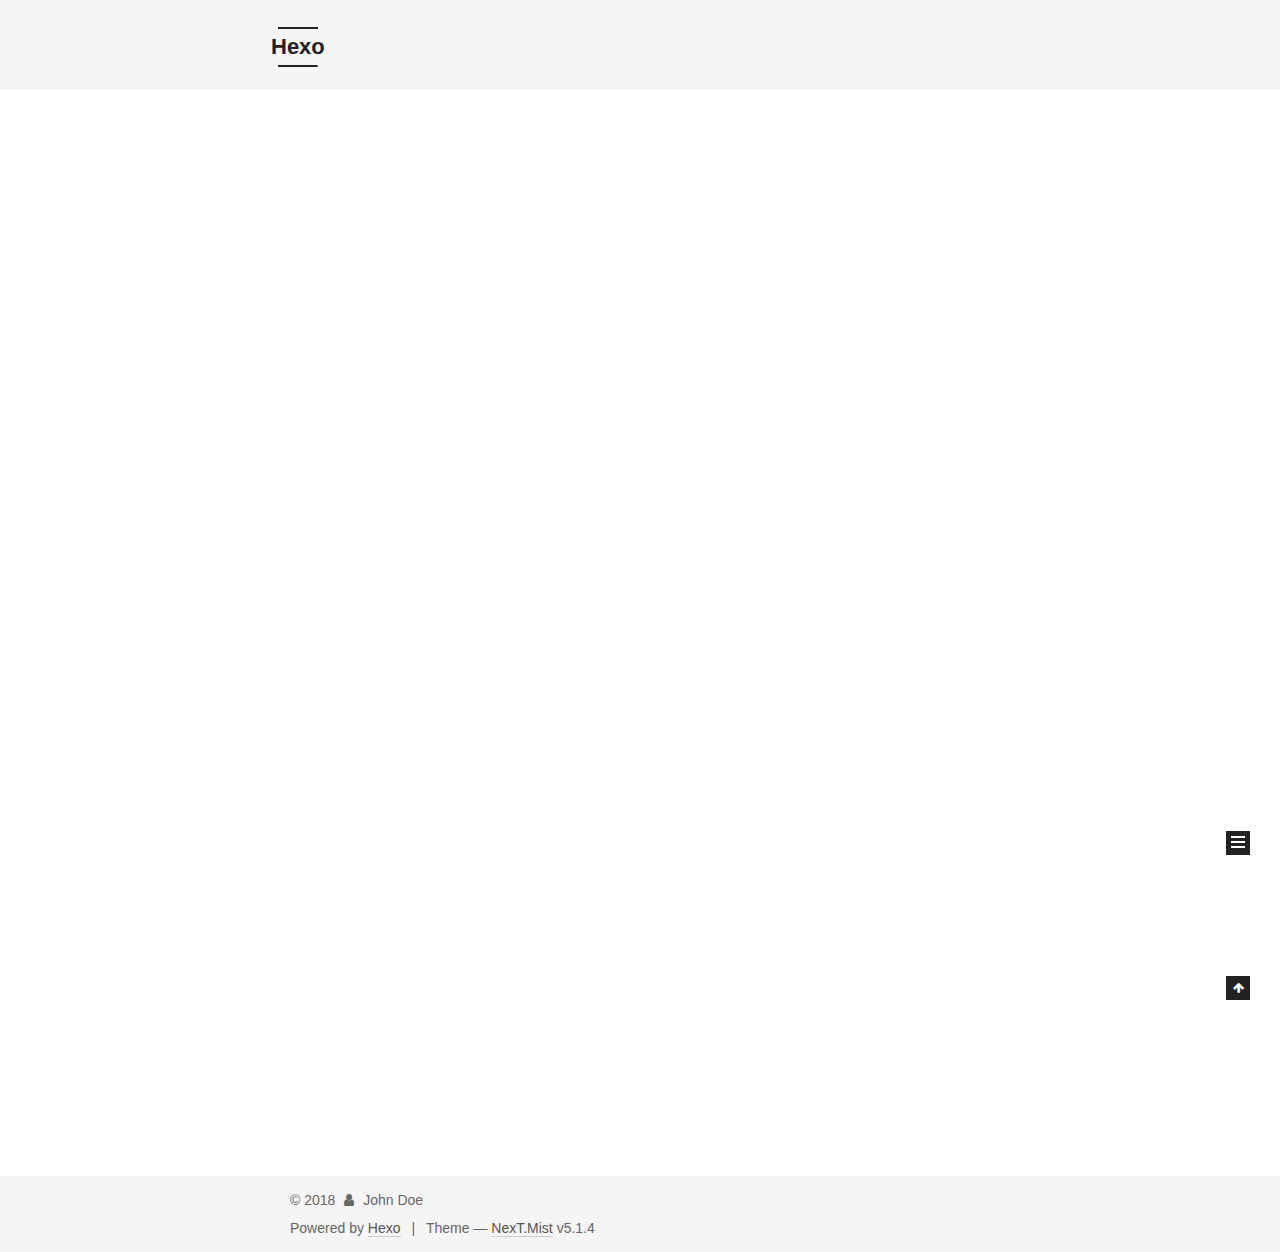
==== index.html @ 449ea3d6 "Site updated: 2018-07-28 01:03:12" ====
<!DOCTYPE html>



  


<html class="theme-next mist use-motion" lang="">
<head>
  <meta charset="UTF-8"/>
<meta http-equiv="X-UA-Compatible" content="IE=edge" />
<meta name="viewport" content="width=device-width, initial-scale=1, maximum-scale=1"/>
<meta name="theme-color" content="#222">









<meta http-equiv="Cache-Control" content="no-transform" />
<meta http-equiv="Cache-Control" content="no-siteapp" />
















  
  
  <link href="/lib/fancybox/source/jquery.fancybox.css?v=2.1.5" rel="stylesheet" type="text/css" />







<link href="/lib/font-awesome/css/font-awesome.min.css?v=4.6.2" rel="stylesheet" type="text/css" />

<link href="/css/main.css?v=5.1.4" rel="stylesheet" type="text/css" />


  <link rel="apple-touch-icon" sizes="180x180" href="/images/apple-touch-icon-next.png?v=5.1.4">


  <link rel="icon" type="image/png" sizes="32x32" href="/images/favicon-32x32-next.png?v=5.1.4">


  <link rel="icon" type="image/png" sizes="16x16" href="/images/favicon-16x16-next.png?v=5.1.4">


  <link rel="mask-icon" href="/images/logo.svg?v=5.1.4" color="#222">





  <meta name="keywords" content="Hexo, NexT" />










<meta property="og:type" content="website">
<meta property="og:title" content="Hexo">
<meta property="og:url" content="http://yoursite.com/index.html">
<meta property="og:site_name" content="Hexo">
<meta property="og:locale" content="default">
<meta name="twitter:card" content="summary">
<meta name="twitter:title" content="Hexo">



<script type="text/javascript" id="hexo.configurations">
  var NexT = window.NexT || {};
  var CONFIG = {
    root: '/',
    scheme: 'Mist',
    version: '5.1.4',
    sidebar: {"position":"left","display":"post","offset":12,"b2t":false,"scrollpercent":false,"onmobile":false},
    fancybox: true,
    tabs: true,
    motion: {"enable":true,"async":false,"transition":{"post_block":"fadeIn","post_header":"slideDownIn","post_body":"slideDownIn","coll_header":"slideLeftIn","sidebar":"slideUpIn"}},
    duoshuo: {
      userId: '0',
      author: 'Author'
    },
    algolia: {
      applicationID: '',
      apiKey: '',
      indexName: '',
      hits: {"per_page":10},
      labels: {"input_placeholder":"Search for Posts","hits_empty":"We didn't find any results for the search: ${query}","hits_stats":"${hits} results found in ${time} ms"}
    }
  };
</script>



  <link rel="canonical" href="http://yoursite.com/"/>





  <title>Hexo</title>
  








</head>

<body itemscope itemtype="http://schema.org/WebPage" lang="default">

  
  
    
  

  <div class="container sidebar-position-left 
  page-home">
    <div class="headband"></div>

    <header id="header" class="header" itemscope itemtype="http://schema.org/WPHeader">
      <div class="header-inner"><div class="site-brand-wrapper">
  <div class="site-meta ">
    

    <div class="custom-logo-site-title">
      <a href="/"  class="brand" rel="start">
        <span class="logo-line-before"><i></i></span>
        <span class="site-title">Hexo</span>
        <span class="logo-line-after"><i></i></span>
      </a>
    </div>
      
        <p class="site-subtitle"></p>
      
  </div>

  <div class="site-nav-toggle">
    <button>
      <span class="btn-bar"></span>
      <span class="btn-bar"></span>
      <span class="btn-bar"></span>
    </button>
  </div>
</div>

<nav class="site-nav">
  

  
    <ul id="menu" class="menu">
      
        
        <li class="menu-item menu-item-home">
          <a href="/" rel="section">
            
              <i class="menu-item-icon fa fa-fw fa-home"></i> <br />
            
            Home
          </a>
        </li>
      
        
        <li class="menu-item menu-item-archives">
          <a href="/archives/" rel="section">
            
              <i class="menu-item-icon fa fa-fw fa-archive"></i> <br />
            
            Archives
          </a>
        </li>
      

      
    </ul>
  

  
</nav>



 </div>
    </header>

    <main id="main" class="main">
      <div class="main-inner">
        <div class="content-wrap">
          <div id="content" class="content">
            
  <section id="posts" class="posts-expand">
    
      

  

  
  
  

  <article class="post post-type-normal" itemscope itemtype="http://schema.org/Article">
  
  
  
  <div class="post-block">
    <link itemprop="mainEntityOfPage" href="http://yoursite.com/2018/07/28/hello-world/">

    <span hidden itemprop="author" itemscope itemtype="http://schema.org/Person">
      <meta itemprop="name" content="John Doe">
      <meta itemprop="description" content="">
      <meta itemprop="image" content="/images/avatar.gif">
    </span>

    <span hidden itemprop="publisher" itemscope itemtype="http://schema.org/Organization">
      <meta itemprop="name" content="Hexo">
    </span>

    
      <header class="post-header">

        
        
          <h1 class="post-title" itemprop="name headline">
                
                <a class="post-title-link" href="/2018/07/28/hello-world/" itemprop="url">Hello World</a></h1>
        

        <div class="post-meta">
          <span class="post-time">
            
              <span class="post-meta-item-icon">
                <i class="fa fa-calendar-o"></i>
              </span>
              
                <span class="post-meta-item-text">Posted on</span>
              
              <time title="Post created" itemprop="dateCreated datePublished" datetime="2018-07-28T00:05:29+08:00">
                2018-07-28
              </time>
            

            

            
          </span>

          

          
            
          

          
          

          

          

          

        </div>
      </header>
    

    
    
    
    <div class="post-body" itemprop="articleBody">

      
      

      
        
          
            <p>Welcome to <a href="https://hexo.io/" target="_blank" rel="noopener">Hexo</a>! This is your very first post. Check <a href="https://hexo.io/docs/" target="_blank" rel="noopener">documentation</a> for more info. If you get any problems when using Hexo, you can find the answer in <a href="https://hexo.io/docs/troubleshooting.html" target="_blank" rel="noopener">troubleshooting</a> or you can ask me on <a href="https://github.com/hexojs/hexo/issues" target="_blank" rel="noopener">GitHub</a>.</p>
<h2 id="Quick-Start"><a href="#Quick-Start" class="headerlink" title="Quick Start"></a>Quick Start</h2><h3 id="Create-a-new-post"><a href="#Create-a-new-post" class="headerlink" title="Create a new post"></a>Create a new post</h3><figure class="highlight bash"><table><tr><td class="gutter"><pre><span class="line">1</span><br></pre></td><td class="code"><pre><span class="line">$ hexo new <span class="string">"My New Post"</span></span><br></pre></td></tr></table></figure>
<p>More info: <a href="https://hexo.io/docs/writing.html" target="_blank" rel="noopener">Writing</a></p>
<h3 id="Run-server"><a href="#Run-server" class="headerlink" title="Run server"></a>Run server</h3><figure class="highlight bash"><table><tr><td class="gutter"><pre><span class="line">1</span><br></pre></td><td class="code"><pre><span class="line">$ hexo server</span><br></pre></td></tr></table></figure>
<p>More info: <a href="https://hexo.io/docs/server.html" target="_blank" rel="noopener">Server</a></p>
<h3 id="Generate-static-files"><a href="#Generate-static-files" class="headerlink" title="Generate static files"></a>Generate static files</h3><figure class="highlight bash"><table><tr><td class="gutter"><pre><span class="line">1</span><br></pre></td><td class="code"><pre><span class="line">$ hexo generate</span><br></pre></td></tr></table></figure>
<p>More info: <a href="https://hexo.io/docs/generating.html" target="_blank" rel="noopener">Generating</a></p>
<h3 id="Deploy-to-remote-sites"><a href="#Deploy-to-remote-sites" class="headerlink" title="Deploy to remote sites"></a>Deploy to remote sites</h3><figure class="highlight bash"><table><tr><td class="gutter"><pre><span class="line">1</span><br></pre></td><td class="code"><pre><span class="line">$ hexo deploy</span><br></pre></td></tr></table></figure>
<p>More info: <a href="https://hexo.io/docs/deployment.html" target="_blank" rel="noopener">Deployment</a></p>

          
        
      
    </div>
    
    
    

    

    

    

    <footer class="post-footer">
      

      

      

      
      
        <div class="post-eof"></div>
      
    </footer>
  </div>
  
  
  
  </article>


    
  </section>

  


          </div>
          


          

        </div>
        
          
  
  <div class="sidebar-toggle">
    <div class="sidebar-toggle-line-wrap">
      <span class="sidebar-toggle-line sidebar-toggle-line-first"></span>
      <span class="sidebar-toggle-line sidebar-toggle-line-middle"></span>
      <span class="sidebar-toggle-line sidebar-toggle-line-last"></span>
    </div>
  </div>

  <aside id="sidebar" class="sidebar">
    
    <div class="sidebar-inner">

      

      

      <section class="site-overview-wrap sidebar-panel sidebar-panel-active">
        <div class="site-overview">
          <div class="site-author motion-element" itemprop="author" itemscope itemtype="http://schema.org/Person">
            
              <p class="site-author-name" itemprop="name">John Doe</p>
              <p class="site-description motion-element" itemprop="description"></p>
          </div>

          <nav class="site-state motion-element">

            
              <div class="site-state-item site-state-posts">
              
                <a href="/archives/">
              
                  <span class="site-state-item-count">1</span>
                  <span class="site-state-item-name">posts</span>
                </a>
              </div>
            

            

            

          </nav>

          

          

          
          

          
          

          

        </div>
      </section>

      

      

    </div>
  </aside>


        
      </div>
    </main>

    <footer id="footer" class="footer">
      <div class="footer-inner">
        <div class="copyright">&copy; <span itemprop="copyrightYear">2018</span>
  <span class="with-love">
    <i class="fa fa-user"></i>
  </span>
  <span class="author" itemprop="copyrightHolder">John Doe</span>

  
</div>


  <div class="powered-by">Powered by <a class="theme-link" target="_blank" href="https://hexo.io">Hexo</a></div>



  <span class="post-meta-divider">|</span>



  <div class="theme-info">Theme &mdash; <a class="theme-link" target="_blank" href="https://github.com/iissnan/hexo-theme-next">NexT.Mist</a> v5.1.4</div>




        







        
      </div>
    </footer>

    
      <div class="back-to-top">
        <i class="fa fa-arrow-up"></i>
        
      </div>
    

    

  </div>

  

<script type="text/javascript">
  if (Object.prototype.toString.call(window.Promise) !== '[object Function]') {
    window.Promise = null;
  }
</script>









  












  
  
    <script type="text/javascript" src="/lib/jquery/index.js?v=2.1.3"></script>
  

  
  
    <script type="text/javascript" src="/lib/fastclick/lib/fastclick.min.js?v=1.0.6"></script>
  

  
  
    <script type="text/javascript" src="/lib/jquery_lazyload/jquery.lazyload.js?v=1.9.7"></script>
  

  
  
    <script type="text/javascript" src="/lib/velocity/velocity.min.js?v=1.2.1"></script>
  

  
  
    <script type="text/javascript" src="/lib/velocity/velocity.ui.min.js?v=1.2.1"></script>
  

  
  
    <script type="text/javascript" src="/lib/fancybox/source/jquery.fancybox.pack.js?v=2.1.5"></script>
  


  


  <script type="text/javascript" src="/js/src/utils.js?v=5.1.4"></script>

  <script type="text/javascript" src="/js/src/motion.js?v=5.1.4"></script>



  
  

  

  


  <script type="text/javascript" src="/js/src/bootstrap.js?v=5.1.4"></script>



  


  




	





  





  












  





  

  

  

  
  

  

  

  

</body>
</html>
---- css/main.css ----
/* normalize.css v3.0.2 | MIT License | git.io/normalize */
html {
  font-family: sans-serif; /* 1 */
  -ms-text-size-adjust: 100%; /* 2 */
  -webkit-text-size-adjust: 100%; /* 2 */
}
body {
  margin: 0;
}
article,
aside,
details,
figcaption,
figure,
footer,
header,
hgroup,
main,
menu,
nav,
section,
summary {
  display: block;
}
audio,
canvas,
progress,
video {
  display: inline-block; /* 1 */
  vertical-align: baseline; /* 2 */
}
audio:not([controls]) {
  display: none;
  height: 0;
}
[hidden],
template {
  display: none;
}
a {
  background-color: transparent;
}
a:active,
a:hover {
  outline: 0;
}
abbr[title] {
  border-bottom: 1px dotted;
}
b,
strong {
  font-weight: bold;
}
dfn {
  font-style: italic;
}
h1 {
  font-size: 2em;
  margin: 0.67em 0;
}
mark {
  background: #ff0;
  color: #000;
}
small {
  font-size: 80%;
}
sub,
sup {
  font-size: 75%;
  line-height: 0;
  position: relative;
  vertical-align: baseline;
}
sup {
  top: -0.5em;
}
sub {
  bottom: -0.25em;
}
img {
  border: 0;
}
svg:not(:root) {
  overflow: hidden;
}
figure {
  margin: 1em 40px;
}
hr {
  -moz-box-sizing: content-box;
  box-sizing: content-box;
  height: 0;
}
pre {
  overflow: auto;
}
code,
kbd,
pre,
samp {
  font-family: monospace, monospace;
  font-size: 1em;
}
button,
input,
optgroup,
select,
textarea {
  color: inherit; /* 1 */
  font: inherit; /* 2 */
  margin: 0; /* 3 */
}
button {
  overflow: visible;
}
button,
select {
  text-transform: none;
}
button,
html input[type="button"],
input[type="reset"],
input[type="submit"] {
  -webkit-appearance: button; /* 2 */
  cursor: pointer; /* 3 */
}
button[disabled],
html input[disabled] {
  cursor: default;
}
button::-moz-focus-inner,
input::-moz-focus-inner {
  border: 0;
  padding: 0;
}
input {
  line-height: normal;
}
input[type="checkbox"],
input[type="radio"] {
  box-sizing: border-box; /* 1 */
  padding: 0; /* 2 */
}
input[type="number"]::-webkit-inner-spin-button,
input[type="number"]::-webkit-outer-spin-button {
  height: auto;
}
input[type="search"] {
  -webkit-appearance: textfield; /* 1 */
  -moz-box-sizing: content-box;
  -webkit-box-sizing: content-box; /* 2 */
  box-sizing: content-box;
}
input[type="search"]::-webkit-search-cancel-button,
input[type="search"]::-webkit-search-decoration {
  -webkit-appearance: none;
}
fieldset {
  border: 1px solid #c0c0c0;
  margin: 0 2px;
  padding: 0.35em 0.625em 0.75em;
}
legend {
  border: 0; /* 1 */
  padding: 0; /* 2 */
}
textarea {
  overflow: auto;
}
optgroup {
  font-weight: bold;
}
table {
  border-collapse: collapse;
  border-spacing: 0;
}
td,
th {
  padding: 0;
}
::selection {
  background: #262a30;
  color: #fff;
}
body {
  position: relative;
  font-family: 'Lato', "PingFang SC", "Microsoft YaHei", sans-serif;
  font-size: 14px;
  line-height: 2;
  color: #555;
  background: #fff;
}
@media (max-width: 767px) {
  body {
    padding-right: 0 !important;
  }
}
@media (min-width: 768px) and (max-width: 991px) {
  body {
    padding-right: 0 !important;
  }
}
@media (min-width: 1600px) {
  body {
    font-size: 16px;
  }
}
h1,
h2,
h3,
h4,
h5,
h6 {
  margin: 0;
  padding: 0;
  font-weight: bold;
  line-height: 1.5;
  font-family: 'Lato', "PingFang SC", "Microsoft YaHei", sans-serif;
}
h2,
h3,
h4,
h5,
h6 {
  margin: 20px 0 15px;
}
h1 {
  font-size: 24px;
}
@media (max-width: 767px) {
  h1 {
    font-size: 20px;
  }
}
h2 {
  font-size: 22px;
}
@media (max-width: 767px) {
  h2 {
    font-size: 18px;
  }
}
h3 {
  font-size: 20px;
}
@media (max-width: 767px) {
  h3 {
    font-size: 16px;
  }
}
h4 {
  font-size: 18px;
}
@media (max-width: 767px) {
  h4 {
    font-size: 14px;
  }
}
h5 {
  font-size: 16px;
}
@media (max-width: 767px) {
  h5 {
    font-size: 12px;
  }
}
h6 {
  font-size: 14px;
}
@media (max-width: 767px) {
  h6 {
    font-size: 10px;
  }
}
p {
  margin: 0 0 20px 0;
}
a {
  color: #555;
  text-decoration: none;
  outline: none;
  border-bottom: 1px solid #999;
  word-wrap: break-word;
}
a:hover {
  color: #222;
  border-bottom-color: #222;
}
blockquote {
  margin: 0;
  padding: 0;
}
img {
  display: block;
  margin: auto;
  max-width: 100%;
  height: auto;
}
hr {
  margin: 40px 0;
  height: 3px;
  border: none;
  background-color: #ddd;
  background-image: repeating-linear-gradient(-45deg, #fff, #fff 4px, transparent 4px, transparent 8px);
}
blockquote {
  padding: 0 15px;
  color: #666;
  border-left: 4px solid #ddd;
}
blockquote cite::before {
  content: "-";
  padding: 0 5px;
}
dt {
  font-weight: 700;
}
dd {
  margin: 0;
  padding: 0;
}
kbd {
  border: 1px solid #ccc;
  border-radius: 0.2em;
  box-shadow: 0.1em 0.1em 0.2em rgba(0,0,0,0.1);
  background-color: #f9f9f9;
  font-family: inherit;
  background-image: -webkit-linear-gradient(top, #eee, #fff, #eee);
  padding: 0.1em 0.3em;
  white-space: nowrap;
}
.text-left {
  text-align: left;
}
.text-center {
  text-align: center;
}
.text-right {
  text-align: right;
}
.text-justify {
  text-align: justify;
}
.text-nowrap {
  white-space: nowrap;
}
.text-lowercase {
  text-transform: lowercase;
}
.text-uppercase {
  text-transform: uppercase;
}
.text-capitalize {
  text-transform: capitalize;
}
.center-block {
  display: block;
  margin-left: auto;
  margin-right: auto;
}
.clearfix:before,
.clearfix:after {
  content: " ";
  display: table;
}
.clearfix:after {
  clear: both;
}
.pullquote {
  width: 45%;
}
.pullquote.left {
  float: left;
  margin-left: 5px;
  margin-right: 10px;
}
.pullquote.right {
  float: right;
  margin-left: 10px;
  margin-right: 5px;
}
.affix.affix.affix {
  position: fixed;
}
.translation {
  margin-top: -20px;
  font-size: 14px;
  color: #999;
}
.scrollbar-measure {
  width: 100px;
  height: 100px;
  overflow: scroll;
  position: absolute;
  top: -9999px;
}
.use-motion .motion-element {
  opacity: 0;
}
table {
  margin: 20px 0;
  width: 100%;
  border-collapse: collapse;
  border-spacing: 0;
  border: 1px solid #ddd;
  font-size: 14px;
  table-layout: fixed;
  word-wrap: break-all;
}
table>tbody>tr:nth-of-type(odd) {
  background-color: #f9f9f9;
}
table>tbody>tr:hover {
  background-color: #f5f5f5;
}
caption,
th,
td {
  padding: 8px;
  text-align: left;
  vertical-align: middle;
  font-weight: normal;
}
th,
td {
  border-bottom: 3px solid #ddd;
  border-right: 1px solid #eee;
}
th {
  padding-bottom: 10px;
  font-weight: 700;
}
td {
  border-bottom-width: 1px;
}
html,
body {
  height: 100%;
}
.container {
  position: relative;
  min-height: 100%;
}
.header-inner {
  margin: 0 auto;
  padding: 100px 0 70px;
  width: 700px;
}
@media (min-width: 1600px) {
  .container .header-inner {
    width: 900px;
  }
}
.main {
  padding-bottom: 150px;
}
.main-inner {
  margin: 0 auto;
  width: 700px;
}
@media (min-width: 1600px) {
  .container .main-inner {
    width: 900px;
  }
}
.footer {
  position: absolute;
  left: 0;
  bottom: 0;
  width: 100%;
  min-height: 50px;
}
.footer-inner {
  box-sizing: border-box;
  margin: 20px auto;
  width: 700px;
}
@media (min-width: 1600px) {
  .container .footer-inner {
    width: 900px;
  }
}
pre,
.highlight {
  overflow: auto;
  margin: 20px 0;
  padding: 0;
  font-size: 13px;
  color: #4d4d4c;
  background: #f7f7f7;
  line-height: 1.6;
}
pre,
code {
  font-family: consolas, Menlo, "PingFang SC", "Microsoft YaHei", monospace;
}
code {
  padding: 2px 4px;
  word-wrap: break-word;
  color: #555;
  background: #eee;
  border-radius: 3px;
  font-size: 13px;
}
pre {
  padding: 10px;
}
pre code {
  padding: 0;
  color: #4d4d4c;
  background: none;
  text-shadow: none;
}
.highlight {
  border-radius: 1px;
}
.highlight pre {
  border: none;
  margin: 0;
  padding: 10px 0;
}
.highlight table {
  margin: 0;
  width: auto;
  border: none;
}
.highlight td {
  border: none;
  padding: 0;
}
.highlight figcaption {
  font-size: 1em;
  color: #4d4d4c;
  line-height: 1em;
  margin-bottom: 1em;
}
.highlight figcaption:before,
.highlight figcaption:after {
  content: " ";
  display: table;
}
.highlight figcaption:after {
  clear: both;
}
.highlight figcaption a {
  float: right;
  color: #4d4d4c;
}
.highlight figcaption a:hover {
  border-bottom-color: #4d4d4c;
}
.highlight .gutter pre {
  padding-left: 10px;
  padding-right: 10px;
  color: #869194;
  text-align: right;
  background-color: #eff2f3;
}
.highlight .code pre {
  width: 100%;
  padding-left: 10px;
  padding-right: 10px;
  background-color: #f7f7f7;
}
.highlight .line {
  height: 20px;
}
.gutter {
  -webkit-user-select: none;
  -moz-user-select: none;
  -ms-user-select: none;
  user-select: none;
}
.gist table {
  width: auto;
}
.gist table td {
  border: none;
}
pre .deletion {
  background: #fdd;
}
pre .addition {
  background: #dfd;
}
pre .meta {
  color: #8959a8;
}
pre .comment {
  color: #8e908c;
}
pre .variable,
pre .attribute,
pre .tag,
pre .regexp,
pre .ruby .constant,
pre .xml .tag .title,
pre .xml .pi,
pre .xml .doctype,
pre .html .doctype,
pre .css .id,
pre .css .class,
pre .css .pseudo {
  color: #c82829;
}
pre .number,
pre .preprocessor,
pre .built_in,
pre .literal,
pre .params,
pre .constant,
pre .command {
  color: #f5871f;
}
pre .ruby .class .title,
pre .css .rules .attribute,
pre .string,
pre .value,
pre .inheritance,
pre .header,
pre .ruby .symbol,
pre .xml .cdata,
pre .special,
pre .number,
pre .formula {
  color: #718c00;
}
pre .title,
pre .css .hexcolor {
  color: #3e999f;
}
pre .function,
pre .python .decorator,
pre .python .title,
pre .ruby .function .title,
pre .ruby .title .keyword,
pre .perl .sub,
pre .javascript .title,
pre .coffeescript .title {
  color: #4271ae;
}
pre .keyword,
pre .javascript .function {
  color: #8959a8;
}
.full-image.full-image.full-image.full-image {
  border: none;
  max-width: 100%;
  width: auto;
  margin: 20px auto 25px;
}
@media (min-width: 992px) {
  .full-image.full-image.full-image.full-image {
    max-width: none;
    width: 110%;
    margin: 25px -5%;
  }
}
.blockquote-center,
.page-home .post-type-quote blockquote,
.page-post-detail .post-type-quote blockquote {
  position: relative;
  margin: 40px 0;
  padding: 0;
  border-left: none;
  text-align: center;
}
.blockquote-center::before,
.page-home .post-type-quote blockquote::before,
.page-post-detail .post-type-quote blockquote::before,
.blockquote-center::after,
.page-home .post-type-quote blockquote::after,
.page-post-detail .post-type-quote blockquote::after {
  position: absolute;
  content: ' ';
  display: block;
  width: 100%;
  height: 24px;
  opacity: 0.2;
  background-repeat: no-repeat;
  background-position: 0 -6px;
  background-size: 22px 22px;
}
.blockquote-center::before,
.page-home .post-type-quote blockquote::before,
.page-post-detail .post-type-quote blockquote::before {
  top: -20px;
  background-image: url("../images/quote-l.svg");
  border-top: 1px solid #ccc;
}
.blockquote-center::after,
.page-home .post-type-quote blockquote::after,
.page-post-detail .post-type-quote blockquote::after {
  bottom: -20px;
  background-image: url("../images/quote-r.svg");
  border-bottom: 1px solid #ccc;
  background-position: 100% 8px;
}
.blockquote-center p,
.page-home .post-type-quote blockquote p,
.page-post-detail .post-type-quote blockquote p,
.blockquote-center div,
.page-home .post-type-quote blockquote div,
.page-post-detail .post-type-quote blockquote div {
  text-align: center;
}
.post .post-body .group-picture img {
  box-sizing: border-box;
  padding: 0 3px;
  border: none;
}
.post .group-picture-row {
  overflow: hidden;
  margin-top: 6px;
}
.post .group-picture-row:first-child {
  margin-top: 0;
}
.post .group-picture-column {
  float: left;
}
.page-post-detail .post-body .group-picture-column {
  float: none;
  margin-top: 10px;
  width: auto !important;
}
.page-post-detail .post-body .group-picture-column img {
  margin: 0 auto;
}
.page-archive .group-picture-container {
  overflow: hidden;
}
.page-archive .group-picture-row {
  float: left;
}
.page-archive .group-picture-row:first-child {
  margin-top: 6px;
}
.page-archive .group-picture-column {
  max-width: 150px;
  max-height: 150px;
}
.post-body .note {
  position: relative;
  padding: 15px;
  margin-bottom: 20px;
  border: 1px solid #eee;
  border-left-width: 5px;
  border-radius: 3px;
}
.post-body .note h2,
.post-body .note h3,
.post-body .note h4,
.post-body .note h5,
.post-body .note h6 {
  margin-top: 0;
  margin-bottom: 0;
  border-bottom: initial;
  padding-top: 0 !important;
}
.post-body .note p:first-child,
.post-body .note ul:first-child,
.post-body .note ol:first-child,
.post-body .note table:first-child,
.post-body .note pre:first-child,
.post-body .note blockquote:first-child {
  margin-top: 0;
}
.post-body .note p:last-child,
.post-body .note ul:last-child,
.post-body .note ol:last-child,
.post-body .note table:last-child,
.post-body .note pre:last-child,
.post-body .note blockquote:last-child {
  margin-bottom: 0;
}
.post-body .note.default {
  border-left-color: #777;
}
.post-body .note.default h2,
.post-body .note.default h3,
.post-body .note.default h4,
.post-body .note.default h5,
.post-body .note.default h6 {
  color: #777;
}
.post-body .note.primary {
  border-left-color: #6f42c1;
}
.post-body .note.primary h2,
.post-body .note.primary h3,
.post-body .note.primary h4,
.post-body .note.primary h5,
.post-body .note.primary h6 {
  color: #6f42c1;
}
.post-body .note.info {
  border-left-color: #428bca;
}
.post-body .note.info h2,
.post-body .note.info h3,
.post-body .note.info h4,
.post-body .note.info h5,
.post-body .note.info h6 {
  color: #428bca;
}
.post-body .note.success {
  border-left-color: #5cb85c;
}
.post-body .note.success h2,
.post-body .note.success h3,
.post-body .note.success h4,
.post-body .note.success h5,
.post-body .note.success h6 {
  color: #5cb85c;
}
.post-body .note.warning {
  border-left-color: #f0ad4e;
}
.post-body .note.warning h2,
.post-body .note.warning h3,
.post-body .note.warning h4,
.post-body .note.warning h5,
.post-body .note.warning h6 {
  color: #f0ad4e;
}
.post-body .note.danger {
  border-left-color: #d9534f;
}
.post-body .note.danger h2,
.post-body .note.danger h3,
.post-body .note.danger h4,
.post-body .note.danger h5,
.post-body .note.danger h6 {
  color: #d9534f;
}
.post-body .label {
  display: inline;
  padding: 0 2px;
  white-space: nowrap;
}
.post-body .label.default {
  background-color: #f0f0f0;
}
.post-body .label.primary {
  background-color: #efe6f7;
}
.post-body .label.info {
  background-color: #e5f2f8;
}
.post-body .label.success {
  background-color: #e7f4e9;
}
.post-body .label.warning {
  background-color: #fcf6e1;
}
.post-body .label.danger {
  background-color: #fae8eb;
}
.post-body .tabs {
  position: relative;
  display: block;
  margin-bottom: 20px;
  padding-top: 10px;
}
.post-body .tabs ul.nav-tabs {
  margin: 0;
  padding: 0;
  display: flex;
  margin-bottom: -1px;
}
@media (max-width: 413px) {
  .post-body .tabs ul.nav-tabs {
    display: block;
    margin-bottom: 5px;
  }
}
.post-body .tabs ul.nav-tabs li.tab {
  list-style-type: none !important;
  margin: 0 0.25em 0 0;
  border-top: 3px solid transparent;
  border-left: 1px solid transparent;
  border-right: 1px solid transparent;
}
@media (max-width: 413px) {
  .post-body .tabs ul.nav-tabs li.tab {
    margin: initial;
    border-top: 1px solid transparent;
    border-left: 3px solid transparent;
    border-right: 1px solid transparent;
    border-bottom: 1px solid transparent;
  }
}
.post-body .tabs ul.nav-tabs li.tab a {
  outline: 0;
  border-bottom: initial;
  display: block;
  line-height: 1.8em;
  padding: 0.25em 0.75em;
  transition-duration: 0.2s;
  transition-timing-function: ease-out;
  transition-delay: 0s;
}
.post-body .tabs ul.nav-tabs li.tab a i {
  width: 1.285714285714286em;
}
.post-body .tabs ul.nav-tabs li.tab.active {
  border-top: 3px solid #fc6423;
  border-left: 1px solid #ddd;
  border-right: 1px solid #ddd;
  background-color: #fff;
}
@media (max-width: 413px) {
  .post-body .tabs ul.nav-tabs li.tab.active {
    border-top: 1px solid #ddd;
    border-left: 3px solid #fc6423;
    border-right: 1px solid #ddd;
    border-bottom: 1px solid #ddd;
  }
}
.post-body .tabs ul.nav-tabs li.tab.active a {
  cursor: default;
  color: #555;
}
.post-body .tabs .tab-content {
  background-color: #fff;
}
.post-body .tabs .tab-content .tab-pane {
  border: 1px solid #ddd;
  padding: 20px 20px 0 20px;
}
.post-body .tabs .tab-content .tab-pane:not(.active) {
  display: none !important;
}
.post-body .tabs .tab-content .tab-pane.active {
  display: block !important;
}
.btn {
  display: inline-block;
  padding: 0 20px;
  font-size: 14px;
  color: #555;
  background: transparent;
  border: 2px solid #222;
  text-decoration: none;
  border-radius: 0;
  transition-property: background-color;
  transition-duration: 0.2s;
  transition-timing-function: ease-in-out;
  transition-delay: 0s;
  line-height: 2;
}
.btn:hover {
  border-color: #222;
  color: #222;
  background: #fff;
}
.btn +.btn {
  margin: 0 0 8px 8px;
}
.btn .fa-fw {
  width: 1.285714285714286em;
  text-align: left;
}
.btn-bar {
  display: block;
  width: 22px;
  height: 2px;
  background: #555;
  border-radius: 1px;
}
.btn-bar+.btn-bar {
  margin-top: 4px;
}
.pagination {
  margin: 120px 0 40px;
  text-align: center;
  border-top: 1px solid #eee;
}
.page-number-basic,
.pagination .prev,
.pagination .next,
.pagination .page-number,
.pagination .space {
  display: inline-block;
  position: relative;
  top: -1px;
  margin: 0 10px;
  padding: 0 11px;
}
@media (max-width: 767px) {
  .page-number-basic,
  .pagination .prev,
  .pagination .next,
  .pagination .page-number,
  .pagination .space {
    margin: 0 5px;
  }
}
.pagination .prev,
.pagination .next,
.pagination .page-number {
  border-bottom: 0;
  border-top: 1px solid #eee;
  transition-property: border-color;
  transition-duration: 0.2s;
  transition-timing-function: ease-in-out;
  transition-delay: 0s;
}
.pagination .prev:hover,
.pagination .next:hover,
.pagination .page-number:hover {
  border-top-color: #222;
}
.pagination .space {
  padding: 0;
  margin: 0;
}
.pagination .prev {
  margin-left: 0;
}
.pagination .next {
  margin-right: 0;
}
.pagination .page-number.current {
  color: #fff;
  background: #ccc;
  border-top-color: #ccc;
}
@media (max-width: 767px) {
  .pagination {
    border-top: none;
  }
  .pagination .prev,
  .pagination .next,
  .pagination .page-number {
    margin-bottom: 10px;
    border-top: 0;
    border-bottom: 1px solid #eee;
    padding: 0 10px;
  }
  .pagination .prev:hover,
  .pagination .next:hover,
  .pagination .page-number:hover {
    border-bottom-color: #222;
  }
}
.comments {
  margin: 60px 20px 0;
}
.tag-cloud {
  text-align: center;
}
.tag-cloud a {
  display: inline-block;
  margin: 10px;
}
.back-to-top {
  box-sizing: border-box;
  position: fixed;
  bottom: -100px;
  right: 30px;
  z-index: 1050;
  padding: 0 6px;
  width: 24px;
  background: #222;
  font-size: 12px;
  opacity: 1;
  color: #fff;
  cursor: pointer;
  text-align: center;
  -webkit-transform: translateZ(0);
  transition-property: bottom;
  transition-duration: 0.2s;
  transition-timing-function: ease-in-out;
  transition-delay: 0s;
}
@media (min-width: 768px) and (max-width: 991px) {
  .back-to-top {
    display: none !important;
  }
}
@media (max-width: 767px) {
  .back-to-top {
    display: none !important;
  }
}
.back-to-top.back-to-top-on {
  bottom: 19px;
}
.header {
  background: transparent;
}
.header-inner {
  position: relative;
}
.headband {
  height: 3px;
  background: #222;
}
.site-meta {
  margin: 0;
  text-align: left;
}
@media (max-width: 767px) {
  .site-meta {
    text-align: center;
  }
}
.brand {
  position: relative;
  display: inline-block;
  padding: 0 40px;
  color: #222;
  background: #222;
  border-bottom: none;
}
.brand:hover {
  color: #222;
}
.logo {
  display: inline-block;
  margin-right: 5px;
  line-height: 36px;
  vertical-align: top;
}
.site-title {
  display: inline-block;
  vertical-align: top;
  line-height: 36px;
  font-size: 20px;
  font-weight: normal;
  font-family: 'Lato', "PingFang SC", "Microsoft YaHei", sans-serif;
}
.site-subtitle {
  margin-top: 10px;
  font-size: 13px;
  color: #999;
}
.use-motion .brand {
  opacity: 0;
}
.use-motion .logo,
.use-motion .site-title,
.use-motion .site-subtitle {
  opacity: 0;
  position: relative;
  top: -10px;
}
.site-nav-toggle {
  display: none;
  position: absolute;
  top: 10px;
  left: 10px;
}
@media (max-width: 767px) {
  .site-nav-toggle {
    display: block;
  }
}
.site-nav-toggle button {
  margin-top: 2px;
  padding: 9px 10px;
  background: transparent;
  border: none;
}
@media (max-width: 767px) {
  .site-nav {
    display: none;
    margin: 0 -10px;
    padding: 0 10px;
    clear: both;
    border-top: 1px solid #ddd;
  }
}
@media (min-width: 768px) and (max-width: 991px) {
  .site-nav {
    display: block !important;
  }
}
@media (min-width: 992px) {
  .site-nav {
    display: block !important;
  }
}
.menu {
  margin-top: 20px;
  padding-left: 0;
  text-align: center;
}
.menu .menu-item {
  display: inline-block;
  margin: 0 10px;
  list-style: none;
}
@media screen and (max-width: 767px) {
  .menu .menu-item {
    margin-top: 10px;
  }
}
.menu .menu-item a {
  display: block;
  font-size: 13px;
  line-height: inherit;
  border-bottom: 1px solid transparent;
  transition-property: border-color;
  transition-duration: 0.2s;
  transition-timing-function: ease-in-out;
  transition-delay: 0s;
}
.menu .menu-item a:hover {
  border-bottom-color: #222;
}
.menu .menu-item .fa {
  margin-right: 5px;
}
.use-motion .menu-item {
  opacity: 0;
}
.post-body {
  font-family: 'Lato', "PingFang SC", "Microsoft YaHei", sans-serif;
}
@media (max-width: 767px) {
  .post-body {
    word-break: break-word;
  }
}
.post-body .fancybox img {
  display: block !important;
  margin: 0 auto;
  cursor: pointer;
  cursor: zoom-in;
  cursor: -webkit-zoom-in;
}
.post-body .image-caption,
.post-body .figure .caption {
  margin: -20px auto 15px;
  text-align: center;
  font-size: 14px;
  color: #999;
  font-weight: bold;
  line-height: 1;
}
.post-sticky-flag {
  display: inline-block;
  font-size: 16px;
  -ms-transform: rotate(30deg);
  -webkit-transform: rotate(30deg);
  -moz-transform: rotate(30deg);
  -ms-transform: rotate(30deg);
  -o-transform: rotate(30deg);
  transform: rotate(30deg);
}
.use-motion .post-block,
.use-motion .pagination,
.use-motion .comments {
  opacity: 0;
}
.use-motion .post-header {
  opacity: 0;
}
.use-motion .post-body {
  opacity: 0;
}
.use-motion .collection-title {
  opacity: 0;
}
.posts-expand {
  padding-top: 40px;
}
@media (max-width: 767px) {
  .posts-expand {
    margin: 0 20px;
  }
  .post-body pre .gutter pre {
    padding-right: 10px;
  }
  .post-body .highlight {
    margin-left: 0px;
    margin-right: 0px;
    padding: 0;
  }
  .post-body .highlight .gutter pre {
    padding-right: 10px;
  }
}
@media (min-width: 992px) {
  .posts-expand .post-body {
    text-align: justify;
  }
}
.posts-expand .post-body h2,
.posts-expand .post-body h3,
.posts-expand .post-body h4,
.posts-expand .post-body h5,
.posts-expand .post-body h6 {
  padding-top: 10px;
}
.posts-expand .post-body h2 .header-anchor,
.posts-expand .post-body h3 .header-anchor,
.posts-expand .post-body h4 .header-anchor,
.posts-expand .post-body h5 .header-anchor,
.posts-expand .post-body h6 .header-anchor {
  float: right;
  margin-left: 10px;
  color: #ccc;
  border-bottom-style: none;
  visibility: hidden;
}
.posts-expand .post-body h2 .header-anchor:hover,
.posts-expand .post-body h3 .header-anchor:hover,
.posts-expand .post-body h4 .header-anchor:hover,
.posts-expand .post-body h5 .header-anchor:hover,
.posts-expand .post-body h6 .header-anchor:hover {
  color: inherit;
}
.posts-expand .post-body h2:hover .header-anchor,
.posts-expand .post-body h3:hover .header-anchor,
.posts-expand .post-body h4:hover .header-anchor,
.posts-expand .post-body h5:hover .header-anchor,
.posts-expand .post-body h6:hover .header-anchor {
  visibility: visible;
}
.posts-expand .post-body ul li {
  list-style: circle;
}
.posts-expand .post-body img {
  box-sizing: border-box;
  margin: auto;
  padding: 3px;
  border: 1px solid #ddd;
}
.posts-expand .post-body .fancybox img {
  margin: 0 auto 25px;
}
@media (max-width: 767px) {
  .posts-collapse {
    margin: 0 20px;
  }
  .posts-collapse .post-title,
  .posts-collapse .post-meta {
    display: block;
    width: auto;
    text-align: left;
  }
}
.posts-collapse {
  position: relative;
  z-index: 1010;
  margin-left: 0;
}
.posts-collapse::after {
  content: " ";
  position: absolute;
  top: 20px;
  left: 0;
  margin-left: -2px;
  width: 4px;
  height: 100%;
  background: #f5f5f5;
  z-index: -1;
}
@media (max-width: 767px) {
  .posts-collapse {
    margin: 0 20px;
  }
}
.posts-collapse .collection-title {
  position: relative;
  margin: 60px 0;
}
.posts-collapse .collection-title h1,
.posts-collapse .collection-title h2 {
  margin-left: 20px;
}
.posts-collapse .collection-title small {
  color: #bbb;
  margin-left: 5px;
}
.posts-collapse .collection-title::before {
  content: " ";
  position: absolute;
  left: 0;
  top: 50%;
  margin-left: -4px;
  margin-top: -4px;
  width: 8px;
  height: 8px;
  background: #bbb;
  border-radius: 50%;
}
.posts-collapse .post {
  margin: 30px 0;
}
.posts-collapse .post-header {
  position: relative;
  transition-duration: 0.2s;
  transition-timing-function: ease-in-out;
  transition-delay: 0s;
  transition-property: border;
  border-bottom: 1px dashed #ccc;
}
.posts-collapse .post-header::before {
  content: " ";
  position: absolute;
  left: 0;
  top: 12px;
  width: 6px;
  height: 6px;
  margin-left: -4px;
  background: #bbb;
  border-radius: 50%;
  border: 1px solid #fff;
  transition-duration: 0.2s;
  transition-timing-function: ease-in-out;
  transition-delay: 0s;
  transition-property: background;
}
.posts-collapse .post-header:hover {
  border-bottom-color: #666;
}
.posts-collapse .post-header:hover::before {
  background: #222;
}
.posts-collapse .post-meta {
  position: absolute;
  font-size: 12px;
  left: 20px;
  top: 5px;
}
.posts-collapse .post-comments-count {
  display: none;
}
.posts-collapse .post-title {
  margin-left: 60px;
  font-size: 16px;
  font-weight: normal;
  line-height: inherit;
}
.posts-collapse .post-title::after {
  margin-left: 3px;
  opacity: 0.6;
}
.posts-collapse .post-title a {
  color: #666;
  border-bottom: none;
}
.page-home .post-type-quote .post-header,
.page-post-detail .post-type-quote .post-header,
.page-home .post-type-quote .post-tags,
.page-post-detail .post-type-quote .post-tags {
  display: none;
}
.posts-expand .post-title {
  text-align: center;
  word-break: break-word;
  font-weight: 400;
}
.posts-expand .post-title-link {
  display: inline-block;
  position: relative;
  color: #555;
  border-bottom: none;
  line-height: 1.2;
  vertical-align: top;
}
.posts-expand .post-title-link::before {
  content: "";
  position: absolute;
  width: 100%;
  height: 2px;
  bottom: 0;
  left: 0;
  background-color: #000;
  visibility: hidden;
  -webkit-transform: scaleX(0);
  -moz-transform: scaleX(0);
  -ms-transform: scaleX(0);
  -o-transform: scaleX(0);
  transform: scaleX(0);
  transition-duration: 0.2s;
  transition-timing-function: ease-in-out;
  transition-delay: 0s;
}
.posts-expand .post-title-link:hover::before {
  visibility: visible;
  -webkit-transform: scaleX(1);
  -moz-transform: scaleX(1);
  -ms-transform: scaleX(1);
  -o-transform: scaleX(1);
  transform: scaleX(1);
}
.posts-expand .post-title-link .fa {
  font-size: 16px;
}
.posts-expand .post-meta {
  margin: 3px 0 60px 0;
  color: #999;
  font-family: 'Lato', "PingFang SC", "Microsoft YaHei", sans-serif;
  font-size: 12px;
  text-align: center;
}
.posts-expand .post-meta .post-category-list {
  display: inline-block;
  margin: 0;
  padding: 3px;
}
.posts-expand .post-meta .post-category-list-link {
  color: #999;
}
.posts-expand .post-meta .post-description {
  font-size: 14px;
  margin-top: 2px;
}
.post-meta-divider {
  margin: 0 0.5em;
}
.post-meta-item-icon {
  margin-right: 3px;
}
@media (min-width: 768px) and (max-width: 991px) {
  .post-meta-item-icon {
    display: inline-block;
  }
}
@media (max-width: 767px) {
  .post-meta-item-icon {
    display: inline-block;
  }
}
@media (min-width: 768px) and (max-width: 991px) {
  .post-meta-item-text {
    display: none;
  }
}
@media (max-width: 767px) {
  .post-meta-item-text {
    display: none;
  }
}
@media (max-width: 767px) {
  .posts-expand .post-comments-count {
    display: none;
  }
}
.post-button {
  margin-top: 40px;
}
.posts-expand .post-tags {
  margin-top: 40px;
  text-align: center;
}
.posts-expand .post-tags a {
  display: inline-block;
  margin-right: 10px;
  font-size: 13px;
}
.post-nav {
  display: table;
  margin-top: 15px;
  width: 100%;
  border-top: 1px solid #eee;
}
.post-nav-divider {
  display: table-cell;
  width: 10%;
}
.post-nav-item {
  display: table-cell;
  padding: 10px 0 0 0;
  width: 45%;
  vertical-align: top;
}
.post-nav-item a {
  position: relative;
  display: block;
  line-height: 25px;
  font-size: 14px;
  color: #555;
  border-bottom: none;
}
.post-nav-item a:hover {
  color: #222;
  border-bottom: none;
}
.post-nav-item a:active {
  top: 2px;
}
.post-nav-item .fa {
  position: absolute;
  top: 8px;
  left: 0;
  font-size: 12px;
}
.post-nav-next a {
  padding-left: 15px;
}
.post-nav-prev {
  text-align: right;
}
.post-nav-prev a {
  padding-right: 15px;
}
.post-nav-prev .fa {
  right: 0;
  left: auto;
}
.posts-expand .post-eof {
  display: block;
  margin: 80px auto 60px;
  width: 8%;
  height: 1px;
  background: #ccc;
  text-align: center;
}
.post:last-child .post-eof.post-eof.post-eof {
  display: none;
}
.post-gallery {
  display: table;
  table-layout: fixed;
  width: 100%;
  border-collapse: separate;
}
.post-gallery-row {
  display: table-row;
}
.post-gallery .post-gallery-img {
  display: table-cell;
  text-align: center;
  vertical-align: middle;
  border: none;
}
.post-gallery .post-gallery-img img {
  max-width: 100%;
  max-height: 100%;
  border: none;
}
.fancybox-close,
.fancybox-close:hover {
  border: none;
}
.rtl.post-body p,
.rtl.post-body a,
.rtl.post-body h1,
.rtl.post-body h2,
.rtl.post-body h3,
.rtl.post-body h4,
.rtl.post-body h5,
.rtl.post-body h6,
.rtl.post-body li,
.rtl.post-body ul,
.rtl.post-body ol {
  direction: rtl;
  font-family: UKIJ Ekran;
}
.rtl.post-title {
  font-family: UKIJ Ekran;
}
.sidebar {
  position: fixed;
  right: 0;
  top: 0;
  bottom: 0;
  width: 0;
  z-index: 1040;
  box-shadow: inset 0 2px 6px #000;
  background: #222;
  -webkit-transform: translateZ(0);
}
.sidebar a {
  color: #999;
  border-bottom-color: #555;
}
.sidebar a:hover {
  color: #eee;
}
@media (min-width: 768px) and (max-width: 991px) {
  .sidebar {
    display: none !important;
  }
}
@media (max-width: 767px) {
  .sidebar {
    display: none !important;
  }
}
.sidebar-inner {
  position: relative;
  padding: 20px 10px;
  color: #999;
  text-align: center;
}
.site-overview-wrap {
  overflow: hidden;
}
.site-overview {
  overflow-y: auto;
  overflow-x: hidden;
}
.sidebar-toggle {
  position: fixed;
  right: 30px;
  bottom: 45px;
  width: 14px;
  height: 14px;
  padding: 5px;
  background: #222;
  line-height: 0;
  z-index: 1050;
  cursor: pointer;
  -webkit-transform: translateZ(0);
}
@media (min-width: 768px) and (max-width: 991px) {
  .sidebar-toggle {
    display: none !important;
  }
}
@media (max-width: 767px) {
  .sidebar-toggle {
    display: none !important;
  }
}
.sidebar-toggle-line {
  position: relative;
  display: inline-block;
  vertical-align: top;
  height: 2px;
  width: 100%;
  background: #fff;
  margin-top: 3px;
}
.sidebar-toggle-line:first-child {
  margin-top: 0;
}
.site-author-image {
  display: block;
  margin: 0 auto;
  padding: 2px;
  max-width: 96px;
  height: auto;
  border: 2px solid #333;
}
.site-author-name {
  margin: 5px 0 0;
  text-align: center;
  color: #f5f5f5;
  font-weight: normal;
}
.site-description {
  margin-top: 5px;
  text-align: center;
  font-size: 14px;
  color: #999;
}
.site-state {
  overflow: hidden;
  line-height: 1.4;
  white-space: nowrap;
  text-align: center;
}
.site-state-item {
  display: inline-block;
  padding: 0 15px;
  border-left: 1px solid #333;
}
.site-state-item:first-child {
  border-left: none;
}
.site-state-item a {
  border-bottom: none;
}
.site-state-item-count {
  display: block;
  text-align: center;
  color: inherit;
  font-weight: 600;
  font-size: 18px;
}
.site-state-item-name {
  font-size: 13px;
  color: inherit;
}
.feed-link {
  margin-top: 20px;
}
.feed-link a {
  display: inline-block;
  padding: 0 15px;
  color: #fc6423;
  border: 1px solid #fc6423;
  border-radius: 4px;
}
.feed-link a i {
  color: #fc6423;
  font-size: 14px;
}
.feed-link a:hover {
  color: #fff;
  background: #fc6423;
}
.feed-link a:hover i {
  color: #fff;
}
.links-of-author {
  margin-top: 20px;
}
.links-of-author a {
  display: inline-block;
  vertical-align: middle;
  margin-right: 10px;
  margin-bottom: 10px;
  border-bottom-color: #555;
  font-size: 13px;
}
.links-of-author a:before {
  display: inline-block;
  vertical-align: middle;
  margin-right: 3px;
  content: " ";
  width: 4px;
  height: 4px;
  border-radius: 50%;
  background: #09a86e;
}
.links-of-blogroll {
  font-size: 13px;
}
.links-of-blogroll-title {
  margin-top: 20px;
  font-size: 14px;
  font-weight: 600;
}
.links-of-blogroll-list {
  margin: 0;
  padding: 0;
  list-style: none;
}
.links-of-blogroll-item {
  padding: 2px 10px;
}
.links-of-blogroll-item a {
  max-width: 280px;
  box-sizing: border-box;
  display: inline-block;
  overflow: hidden;
  white-space: nowrap;
  text-overflow: ellipsis;
}
.sidebar-nav {
  margin: 0 0 20px;
  padding-left: 0;
}
.sidebar-nav li {
  display: inline-block;
  cursor: pointer;
  border-bottom: 1px solid transparent;
  font-size: 14px;
  color: #555;
}
.sidebar-nav li:hover {
  color: #f5f5f5;
}
.page-post-detail .sidebar-nav-toc {
  padding: 0 5px;
}
.page-post-detail .sidebar-nav-overview {
  margin-left: 10px;
}
.sidebar-nav .sidebar-nav-active {
  color: #87daff;
  border-bottom-color: #87daff;
}
.sidebar-nav .sidebar-nav-active:hover {
  color: #87daff;
}
.sidebar-panel {
  display: none;
}
.sidebar-panel-active {
  display: block;
}
.post-toc-empty {
  font-size: 14px;
  color: #666;
}
.post-toc-wrap {
  overflow: hidden;
}
.post-toc {
  overflow: auto;
}
.post-toc ol {
  margin: 0;
  padding: 0 2px 5px 10px;
  text-align: left;
  list-style: none;
  font-size: 14px;
}
.post-toc ol > ol {
  padding-left: 0;
}
.post-toc ol a {
  transition-duration: 0.2s;
  transition-timing-function: ease-in-out;
  transition-delay: 0s;
  transition-property: all;
  color: #999;
  border-bottom-color: #555;
}
.post-toc ol a:hover {
  color: #ccc;
  border-bottom-color: #ccc;
}
.post-toc .nav-item {
  overflow: hidden;
  text-overflow: ellipsis;
  text-align: justify;
  white-space: nowrap;
  line-height: 1.8;
}
.post-toc .nav .nav-child {
  display: none;
}
.post-toc .nav .active > .nav-child {
  display: block;
}
.post-toc .nav .active-current > .nav-child {
  display: block;
}
.post-toc .nav .active-current > .nav-child > .nav-item {
  display: block;
}
.post-toc .nav .active > a {
  color: #87daff;
  border-bottom-color: #87daff;
}
.post-toc .nav .active-current > a {
  color: #87daff;
}
.post-toc .nav .active-current > a:hover {
  color: #87daff;
}
.footer {
  font-size: 14px;
  color: #999;
}
.footer img {
  border: none;
}
.footer-inner {
  text-align: center;
}
.with-love {
  display: inline-block;
  margin: 0 5px;
}
.powered-by,
.theme-info {
  display: inline-block;
}
.cc-license {
  margin-top: 10px;
  text-align: center;
}
.cc-license .cc-opacity {
  opacity: 0.7;
  border-bottom: none;
}
.cc-license .cc-opacity:hover {
  opacity: 0.9;
}
.cc-license img {
  display: inline-block;
}
.theme-next #ds-thread #ds-reset {
  color: #555;
}
.theme-next #ds-thread #ds-reset .ds-replybox {
  margin-bottom: 30px;
}
.theme-next #ds-thread #ds-reset .ds-replybox .ds-avatar,
.theme-next #ds-reset .ds-avatar img {
  box-shadow: none;
}
.theme-next #ds-thread #ds-reset .ds-textarea-wrapper {
  border-color: #c7d4e1;
  background: none;
  border-top-right-radius: 3px;
  border-top-left-radius: 3px;
}
.theme-next #ds-thread #ds-reset .ds-textarea-wrapper textarea {
  height: 60px;
}
.theme-next #ds-reset .ds-rounded-top {
  border-radius: 0;
}
.theme-next #ds-thread #ds-reset .ds-post-toolbar {
  box-sizing: border-box;
  border: 1px solid #c7d4e1;
  background: #f6f8fa;
}
.theme-next #ds-thread #ds-reset .ds-post-options {
  height: 40px;
  border: none;
  background: none;
}
.theme-next #ds-thread #ds-reset .ds-toolbar-buttons {
  top: 11px;
}
.theme-next #ds-thread #ds-reset .ds-sync {
  top: 5px;
}
.theme-next #ds-thread #ds-reset .ds-post-button {
  top: 4px;
  right: 5px;
  width: 90px;
  height: 30px;
  border: 1px solid #c5ced7;
  border-radius: 3px;
  background-image: linear-gradient(#fbfbfc, #f5f7f9);
  color: #60676d;
}
.theme-next #ds-thread #ds-reset .ds-post-button:hover {
  background-position: 0 -30px;
  color: #60676d;
}
.theme-next #ds-thread #ds-reset .ds-comments-info {
  padding: 10px 0;
}
.theme-next #ds-thread #ds-reset .ds-sort {
  display: none;
}
.theme-next #ds-thread #ds-reset li.ds-tab a.ds-current {
  border: none;
  background: #f6f8fa;
  color: #60676d;
}
.theme-next #ds-thread #ds-reset li.ds-tab a.ds-current:hover {
  background-color: #e9f0f7;
  color: #60676d;
}
.theme-next #ds-thread #ds-reset li.ds-tab a {
  border-radius: 2px;
  padding: 5px;
}
.theme-next #ds-thread #ds-reset .ds-login-buttons p {
  color: #999;
  line-height: 36px;
}
.theme-next #ds-thread #ds-reset .ds-login-buttons .ds-service-list li {
  height: 28px;
}
.theme-next #ds-thread #ds-reset .ds-service-list a {
  background: none;
  padding: 5px;
  border: 1px solid;
  border-radius: 3px;
  text-align: center;
}
.theme-next #ds-thread #ds-reset .ds-service-list a:hover {
  color: #fff;
  background: #666;
}
.theme-next #ds-thread #ds-reset .ds-service-list .ds-weibo {
  color: #fc9b00;
  border-color: #fc9b00;
}
.theme-next #ds-thread #ds-reset .ds-service-list .ds-weibo:hover {
  background: #fc9b00;
}
.theme-next #ds-thread #ds-reset .ds-service-list .ds-qq {
  color: #60a3ec;
  border-color: #60a3ec;
}
.theme-next #ds-thread #ds-reset .ds-service-list .ds-qq:hover {
  background: #60a3ec;
}
.theme-next #ds-thread #ds-reset .ds-service-list .ds-renren {
  color: #2e7ac4;
  border-color: #2e7ac4;
}
.theme-next #ds-thread #ds-reset .ds-service-list .ds-renren:hover {
  background: #2e7ac4;
}
.theme-next #ds-thread #ds-reset .ds-service-list .ds-douban {
  color: #37994c;
  border-color: #37994c;
}
.theme-next #ds-thread #ds-reset .ds-service-list .ds-douban:hover {
  background: #37994c;
}
.theme-next #ds-thread #ds-reset .ds-service-list .ds-kaixin {
  color: #fef20d;
  border-color: #fef20d;
}
.theme-next #ds-thread #ds-reset .ds-service-list .ds-kaixin:hover {
  background: #fef20d;
}
.theme-next #ds-thread #ds-reset .ds-service-list .ds-netease {
  color: #f00;
  border-color: #f00;
}
.theme-next #ds-thread #ds-reset .ds-service-list .ds-netease:hover {
  background: #f00;
}
.theme-next #ds-thread #ds-reset .ds-service-list .ds-sohu {
  color: #ffcb05;
  border-color: #ffcb05;
}
.theme-next #ds-thread #ds-reset .ds-service-list .ds-sohu:hover {
  background: #ffcb05;
}
.theme-next #ds-thread #ds-reset .ds-service-list .ds-baidu {
  color: #2831e0;
  border-color: #2831e0;
}
.theme-next #ds-thread #ds-reset .ds-service-list .ds-baidu:hover {
  background: #2831e0;
}
.theme-next #ds-thread #ds-reset .ds-service-list .ds-google {
  color: #166bec;
  border-color: #166bec;
}
.theme-next #ds-thread #ds-reset .ds-service-list .ds-google:hover {
  background: #166bec;
}
.theme-next #ds-thread #ds-reset .ds-service-list .ds-weixin {
  color: #00ce0d;
  border-color: #00ce0d;
}
.theme-next #ds-thread #ds-reset .ds-service-list .ds-weixin:hover {
  background: #00ce0d;
}
.theme-next #ds-thread #ds-reset .ds-service-list .ds-more-services {
  border: none;
}
.theme-next #ds-thread #ds-reset .ds-service-list .ds-more-services:hover {
  background: none;
}
.theme-next #ds-reset .duoshuo-ua-admin {
  display: inline-block;
  color: #f00;
}
.theme-next #ds-reset .duoshuo-ua-platform,
.theme-next #ds-reset .duoshuo-ua-browser {
  color: #ccc;
}
.theme-next #ds-reset .duoshuo-ua-platform .fa,
.theme-next #ds-reset .duoshuo-ua-browser .fa {
  display: inline-block;
  margin-right: 3px;
}
.theme-next #ds-reset .duoshuo-ua-separator {
  display: inline-block;
  margin-left: 5px;
}
.theme-next .this_ua {
  background-color: #ccc !important;
  border-radius: 4px;
  padding: 0 5px !important;
  margin: 1px 1px !important;
  border: 1px solid #bbb !important;
  color: #fff;
  display: inline-block !important;
}
.theme-next .this_ua.admin {
  background-color: #d9534f !important;
  border-color: #d9534f !important;
}
.theme-next .this_ua.platform.iOS,
.theme-next .this_ua.platform.Mac,
.theme-next .this_ua.platform.Windows {
  background-color: #39b3d7 !important;
  border-color: #46b8da !important;
}
.theme-next .this_ua.platform.Linux {
  background-color: #3a3a3a !important;
  border-color: #1f1f1f !important;
}
.theme-next .this_ua.platform.Android {
  background-color: #00c47d !important;
  border-color: #01b171 !important;
}
.theme-next .this_ua.browser.Mobile,
.theme-next .this_ua.browser.Chrome {
  background-color: #5cb85c !important;
  border-color: #4cae4c !important;
}
.theme-next .this_ua.browser.Firefox {
  background-color: #f0ad4e !important;
  border-color: #eea236 !important;
}
.theme-next .this_ua.browser.Maxthon,
.theme-next .this_ua.browser.IE {
  background-color: #428bca !important;
  border-color: #357ebd !important;
}
.theme-next .this_ua.browser.baidu,
.theme-next .this_ua.browser.UCBrowser,
.theme-next .this_ua.browser.Opera {
  background-color: #d9534f !important;
  border-color: #d43f3a !important;
}
.theme-next .this_ua.browser.Android,
.theme-next .this_ua.browser.QQBrowser {
  background-color: #78ace9 !important;
  border-color: #4cae4c !important;
}
.post-spread {
  margin-top: 20px;
  text-align: center;
}
.jiathis_style {
  display: inline-block;
}
.jiathis_style a {
  border: none;
}
.fa {
  font-family: FontAwesome !important;
}
.post-spread {
  margin-top: 20px;
  text-align: center;
}
.bdshare-slide-button-box a {
  border: none;
}
.bdsharebuttonbox {
  display: inline-block;
}
.bdsharebuttonbox a {
  border: none;
}
.local-search-pop-overlay {
  position: fixed;
  width: 100%;
  height: 100%;
  top: 0;
  left: 0;
  z-index: 2080;
  background-color: rgba(0,0,0,0.3);
}
.local-search-popup {
  display: none;
  position: fixed;
  top: 10%;
  left: 50%;
  margin-left: -350px;
  width: 700px;
  height: 80%;
  padding: 0;
  background: #fff;
  color: #333;
  z-index: 9999;
  border-radius: 5px;
}
@media (max-width: 767px) {
  .local-search-popup {
    padding: 0;
    top: 0;
    left: 0;
    margin: 0;
    width: 100%;
    height: 100%;
    border-radius: 0;
  }
}
.local-search-popup ul.search-result-list {
  padding: 0;
  margin: 0 5px;
}
.local-search-popup p.search-result {
  border-bottom: 1px dashed #ccc;
  padding: 5px 0;
}
.local-search-popup a.search-result-title {
  font-weight: bold;
  font-size: 16px;
}
.local-search-popup .search-keyword {
  border-bottom: 1px dashed #f00;
  font-weight: bold;
  color: #f00;
}
.local-search-popup .local-search-header {
  padding: 5px;
  height: 36px;
  background: #f5f5f5;
  border-top-left-radius: 5px;
  border-top-right-radius: 5px;
}
.local-search-popup #local-search-result {
  overflow: auto;
  position: relative;
  padding: 5px 25px;
  height: calc(100% - 55px);
}
.local-search-popup .local-search-input-wrapper {
  display: inline-block;
  width: calc(100% - 90px);
  height: 36px;
  line-height: 36px;
  padding: 0 5px;
}
.local-search-popup .local-search-input-wrapper input {
  padding: 8px 0;
  height: 20px;
  display: block;
  width: 100%;
  outline: none;
  border: none;
  background: transparent;
  vertical-align: middle;
}
.local-search-popup .search-icon,
.local-search-popup .popup-btn-close {
  display: inline-block;
  font-size: 18px;
  color: #999;
  height: 36px;
  width: 18px;
  padding-left: 10px;
  padding-right: 10px;
}
.local-search-popup .search-icon {
  float: left;
}
.local-search-popup .popup-btn-close {
  border-left: 1px solid #eee;
  float: right;
  cursor: pointer;
}
.local-search-popup #no-result {
  position: absolute;
  left: 50%;
  top: 50%;
  -webkit-transform: translate(-50%, -50%);
  -webkit-transform: translate(-50%, -50%);
  -moz-transform: translate(-50%, -50%);
  -ms-transform: translate(-50%, -50%);
  -o-transform: translate(-50%, -50%);
  transform: translate(-50%, -50%);
  color: #ccc;
}
.site-uv,
.site-pv,
.page-pv {
  display: inline-block;
}
.site-uv .busuanzi-value,
.site-pv .busuanzi-value,
.page-pv .busuanzi-value {
  margin: 0 5px;
}
.site-uv {
  margin-right: 10px;
}
.site-uv::after {
  content: "|";
  padding-left: 10px;
}
.page-archive .archive-page-counter {
  position: relative;
  top: 3px;
  left: 20px;
}
@media (max-width: 767px) {
  .page-archive .archive-page-counter {
    top: 5px;
  }
}
.page-archive .posts-collapse .archive-move-on {
  position: absolute;
  top: 11px;
  left: 0;
  margin-left: -6px;
  width: 10px;
  height: 10px;
  opacity: 0.5;
  background: #555;
  border: 1px solid #fff;
  border-radius: 50%;
}
.category-all-page .category-all-title {
  text-align: center;
}
.category-all-page .category-all {
  margin-top: 20px;
}
.category-all-page .category-list {
  margin: 0;
  padding: 0;
  list-style: none;
}
.category-all-page .category-list-item {
  margin: 5px 10px;
}
.category-all-page .category-list-count {
  color: #bbb;
}
.category-all-page .category-list-count:before {
  display: inline;
  content: " (";
}
.category-all-page .category-list-count:after {
  display: inline;
  content: ") ";
}
.category-all-page .category-list-child {
  padding-left: 10px;
}
#schedule ul#event-list {
  padding-left: 30px;
}
#schedule ul#event-list hr {
  margin: 20px 0 45px 0 !important;
  background: #222;
}
#schedule ul#event-list hr:after {
  display: inline-block;
  content: 'NOW';
  background: #222;
  color: #fff;
  font-weight: bold;
  text-align: right;
  padding: 0 5px;
}
#schedule ul#event-list li.event {
  margin: 20px 0px;
  background: #f9f9f9;
  padding-left: 10px;
  min-height: 40px;
}
#schedule ul#event-list li.event h2.event-summary {
  margin: 0;
  padding-bottom: 3px;
}
#schedule ul#event-list li.event h2.event-summary:before {
  display: inline-block;
  font-family: FontAwesome;
  font-size: 8px;
  content: '\f111';
  vertical-align: middle;
  margin-right: 25px;
  color: #bbb;
}
#schedule ul#event-list li.event span.event-relative-time {
  display: inline-block;
  font-size: 12px;
  font-weight: 400;
  padding-left: 12px;
  color: #bbb;
}
#schedule ul#event-list li.event span.event-details {
  display: block;
  color: #bbb;
  margin-left: 56px;
  padding-top: 3px;
  padding-bottom: 6px;
  text-indent: -24px;
  line-height: 18px;
}
#schedule ul#event-list li.event span.event-details:before {
  text-indent: 0;
  display: inline-block;
  width: 14px;
  font-family: FontAwesome;
  text-align: center;
  margin-right: 9px;
  color: #bbb;
}
#schedule ul#event-list li.event span.event-details.event-location:before {
  content: '\f041';
}
#schedule ul#event-list li.event span.event-details.event-duration:before {
  content: '\f017';
}
#schedule ul#event-list li.event-past {
  background: #fcfcfc;
}
#schedule ul#event-list li.event-past > * {
  opacity: 0.6;
}
#schedule ul#event-list li.event-past h2.event-summary {
  color: #bbb;
}
#schedule ul#event-list li.event-past h2.event-summary:before {
  color: #dfdfdf;
}
#schedule ul#event-list li.event-now {
  background: #222;
  color: #fff;
  padding: 15px 0 15px 10px;
}
#schedule ul#event-list li.event-now h2.event-summary:before {
  -webkit-transform: scale(1.2);
  -moz-transform: scale(1.2);
  -ms-transform: scale(1.2);
  -o-transform: scale(1.2);
  transform: scale(1.2);
  color: #fff;
  animation: dot-flash 1s alternate infinite ease-in-out;
}
#schedule ul#event-list li.event-now * {
  color: #fff !important;
}
@-moz-keyframes dot-flash {
  from {
    opacity: 1;
    -webkit-transform: scale(1.1);
    -moz-transform: scale(1.1);
    -ms-transform: scale(1.1);
    -o-transform: scale(1.1);
    transform: scale(1.1);
  }
  to {
    opacity: 0;
    -webkit-transform: scale(1);
    -moz-transform: scale(1);
    -ms-transform: scale(1);
    -o-transform: scale(1);
    transform: scale(1);
  }
}
@-webkit-keyframes dot-flash {
  from {
    opacity: 1;
    -webkit-transform: scale(1.1);
    -moz-transform: scale(1.1);
    -ms-transform: scale(1.1);
    -o-transform: scale(1.1);
    transform: scale(1.1);
  }
  to {
    opacity: 0;
    -webkit-transform: scale(1);
    -moz-transform: scale(1);
    -ms-transform: scale(1);
    -o-transform: scale(1);
    transform: scale(1);
  }
}
@-o-keyframes dot-flash {
  from {
    opacity: 1;
    -webkit-transform: scale(1.1);
    -moz-transform: scale(1.1);
    -ms-transform: scale(1.1);
    -o-transform: scale(1.1);
    transform: scale(1.1);
  }
  to {
    opacity: 0;
    -webkit-transform: scale(1);
    -moz-transform: scale(1);
    -ms-transform: scale(1);
    -o-transform: scale(1);
    transform: scale(1);
  }
}
@keyframes dot-flash {
  from {
    opacity: 1;
    -webkit-transform: scale(1.1);
    -moz-transform: scale(1.1);
    -ms-transform: scale(1.1);
    -o-transform: scale(1.1);
    transform: scale(1.1);
  }
  to {
    opacity: 0;
    -webkit-transform: scale(1);
    -moz-transform: scale(1);
    -ms-transform: scale(1);
    -o-transform: scale(1);
    transform: scale(1);
  }
}
.page-post-detail .sidebar-toggle-line {
  background: #87daff;
}
.page-post-detail .comments {
  overflow: hidden;
}
h1,
h2,
h3,
h4,
h5,
h6 {
  margin: 20px 0 10px;
}
p {
  margin: 0 0 25px 0;
}
a {
  border-bottom-color: #ccc;
}
hr {
  margin: 20px 0;
  height: 2px;
}
.main-inner {
  margin-top: 80px;
}
.header {
  background: #f5f5f5;
}
.header-inner {
  padding: 25px 0 20px;
}
.header-inner:before,
.header-inner:after {
  content: " ";
  display: table;
}
.header-inner:after {
  clear: both;
}
@media (max-width: 767px) {
  .header-inner {
    width: auto;
    margin-bottom: 50px;
    padding: 10px;
  }
}
.site-meta {
  float: left;
  margin-left: -20px;
  line-height: normal;
}
@media (max-width: 767px) {
  .site-meta {
    margin-left: 10px;
  }
}
.site-meta .brand {
  padding: 2px 1px;
  background: none;
}
@media (max-width: 767px) {
  .site-meta .brand {
    display: block;
  }
}
.site-meta .logo {
  display: none;
}
.site-meta .site-title {
  font-size: 22px;
  font-weight: bolder;
}
@media (max-width: 767px) {
  .site-meta .site-title {
    line-height: 34px;
  }
}
.logo-line-before,
.logo-line-after {
  display: block;
  overflow: hidden;
  margin: 0 auto;
  width: 75%;
}
@media (max-width: 767px) {
  .logo-line-before,
  .logo-line-after {
    display: none;
  }
}
.logo-line-before i,
.logo-line-after i {
  position: relative;
  display: block;
  height: 2px;
  background: #222;
}
@media (max-width: 767px) {
  .logo-line-before i,
  .logo-line-after i {
    height: 3px;
  }
}
.use-motion .logo-line-before i {
  left: -100%;
}
.use-motion .logo-line-after i {
  right: -100%;
}
.site-subtitle {
  display: none;
}
.site-nav-toggle {
  position: static;
  float: right;
}
.menu {
  float: right;
  margin: 8px 0 0 0;
}
@media (max-width: 767px) {
  .menu {
    margin: 20px 0 0 0;
    padding: 0;
  }
}
.menu br {
  display: none;
}
.menu .menu-item {
  margin: 0;
}
@media (max-width: 767px) {
  .menu .menu-item {
    display: block;
  }
}
.menu .menu-item a {
  padding: 0 10px;
  background: none;
  border: none;
  border-radius: 2px;
  transition-property: background;
}
@media (max-width: 767px) {
  .menu .menu-item a {
    text-align: left;
  }
}
.menu .menu-item a:hover {
  background: #e1e1e1;
}
.menu a::before {
  display: none;
}
@media (max-width: 767px) {
  .menu a::before {
    display: block;
  }
}
@media (max-width: 767px) {
  .menu {
    float: none;
  }
}
.site-search form {
  display: none;
}
.posts-expand {
  padding-top: 0;
}
.posts-expand .post-title,
.posts-expand .post-meta {
  text-align: left;
}
@media (max-width: 767px) {
  .posts-expand .post-title,
  .posts-expand .post-meta {
    text-align: center;
  }
}
.posts-expand .post-eof {
  display: none;
}
.posts-expand .post {
  margin-top: 120px;
}
.posts-expand .post:first-child {
  margin-top: 0;
}
.posts-expand .post-meta {
  margin-top: 5px;
  margin-bottom: 20px;
}
.posts-expand .post-title {
  position: relative;
  font-size: 26px;
  font-weight: 400;
}
@media (max-width: 767px) {
  .posts-expand .post-title {
    font-size: 22px;
  }
}
@media (min-width: 1600px) {
  .posts-expand .post-title {
    font-size: 26px;
  }
}
.posts-expand .post-title:hover:before {
  background: #222;
}
@media (max-width: 767px) {
  .posts-expand .post-body {
    font-size: 12px;
  }
}
.posts-expand .post-body img {
  margin: 0;
}
.posts-expand .post-tags {
  text-align: left;
}
.posts-expand .post-tags a {
  padding: 1px 5px;
  background: #f5f5f5;
  border-bottom: none;
}
.posts-expand .post-tags a:hover {
  background: #ccc;
}
.posts-expand .post-nav {
  margin-top: 40px;
}
.post-button {
  margin-top: 20px;
  text-align: left;
}
.post-button a {
  padding: 0;
  font-size: 14px;
  background: none;
  border: none;
  border-bottom: 2px solid #666;
  transition-property: border;
}
@media (max-width: 767px) {
  .post-button a {
    font-size: 12px;
  }
}
@media (min-width: 1600px) {
  .post-button a {
    font-size: 16px;
  }
}
.post-button a:hover {
  border-bottom-color: #222;
}
.links-of-blogroll-inline .links-of-blogroll-item {
  display: inline-block;
}
.btn {
  padding: 0 10px;
  border-width: 2px;
  border-radius: 0;
}
.headband {
  display: none;
}
.site-search {
  position: relative;
  float: right;
  margin-top: 5px;
  padding-top: 3px;
}
@media (max-width: 767px) {
  .site-search {
    float: none;
    padding: 0 10px;
  }
}
@media (max-width: 767px) {
  .container .main-inner {
    width: auto;
  }
}
.page-post-detail .post-title,
.page-post-detail .post-meta {
  text-align: center;
}
.page-post-detail .post-title:before {
  display: none;
}
.page-post-detail .post-meta {
  margin-bottom: 60px;
}
.pagination {
  margin: 120px 0 0;
  text-align: left;
}
@media (max-width: 767px) {
  .pagination {
    margin: 80px 10px 0;
    text-align: center;
  }
}
.footer {
  margin-top: 80px;
  padding: 10px 0;
  background: #f5f5f5;
  color: #666;
}
.footer-inner {
  margin: 0 auto;
  text-align: left;
}
@media (max-width: 767px) {
  .footer-inner {
    width: auto;
    text-align: center;
  }
}
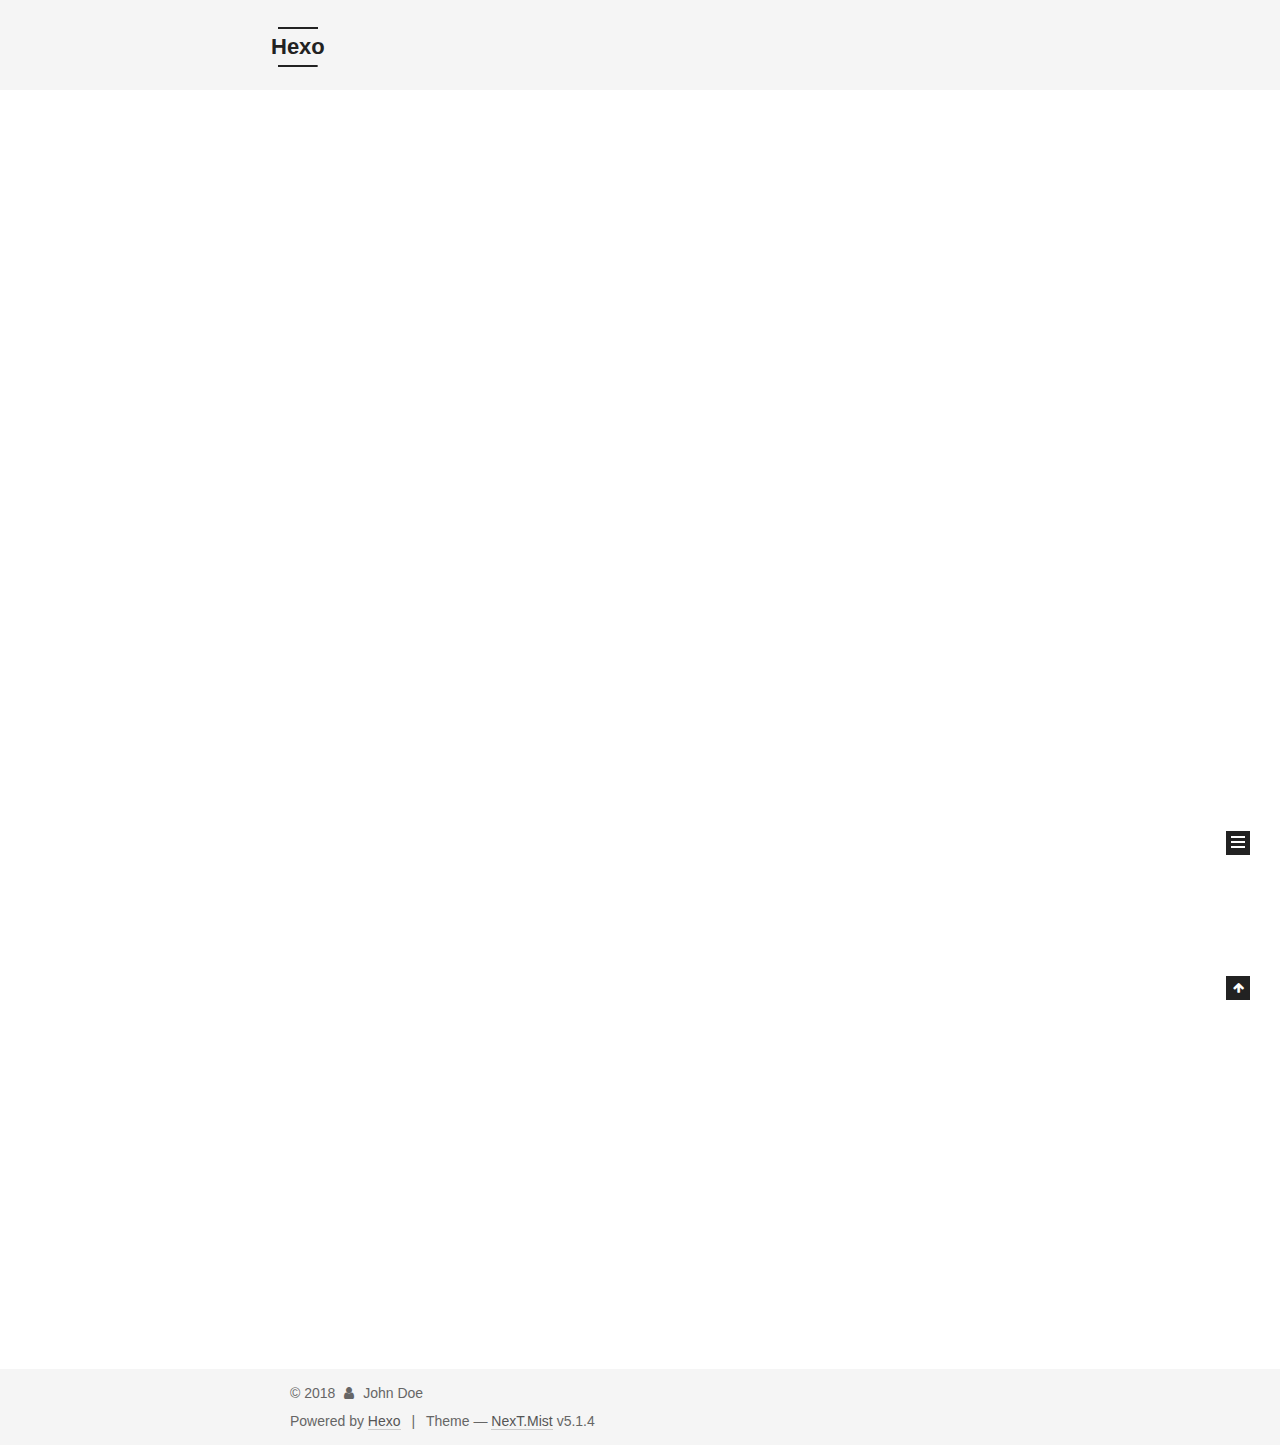
==== commit 2f032764: "Site updated: 2018-07-28 01:08:44" ====
--- a/index.html
+++ b/index.html
@@ -229,6 +229,125 @@
   
   
   <div class="post-block">
+    <link itemprop="mainEntityOfPage" href="http://yoursite.com/2018/07/28/postName/">
+
+    <span hidden itemprop="author" itemscope itemtype="http://schema.org/Person">
+      <meta itemprop="name" content="John Doe">
+      <meta itemprop="description" content="">
+      <meta itemprop="image" content="/images/avatar.gif">
+    </span>
+
+    <span hidden itemprop="publisher" itemscope itemtype="http://schema.org/Organization">
+      <meta itemprop="name" content="Hexo">
+    </span>
+
+    
+      <header class="post-header">
+
+        
+        
+          <h1 class="post-title" itemprop="name headline">
+                
+                <a class="post-title-link" href="/2018/07/28/postName/" itemprop="url">postName</a></h1>
+        
+
+        <div class="post-meta">
+          <span class="post-time">
+            
+              <span class="post-meta-item-icon">
+                <i class="fa fa-calendar-o"></i>
+              </span>
+              
+                <span class="post-meta-item-text">Posted on</span>
+              
+              <time title="Post created" itemprop="dateCreated datePublished" datetime="2018-07-28T01:06:37+08:00">
+                2018-07-28
+              </time>
+            
+
+            
+
+            
+          </span>
+
+          
+
+          
+            
+          
+
+          
+          
+
+          
+
+          
+
+          
+
+        </div>
+      </header>
+    
+
+    
+    
+    
+    <div class="post-body" itemprop="articleBody">
+
+      
+      
+
+      
+        
+          
+            
+          
+        
+      
+    </div>
+    
+    
+    
+
+    
+
+    
+
+    
+
+    <footer class="post-footer">
+      
+
+      
+
+      
+
+      
+      
+        <div class="post-eof"></div>
+      
+    </footer>
+  </div>
+  
+  
+  
+  </article>
+
+
+    
+      
+
+  
+
+  
+  
+  
+
+  <article class="post post-type-normal" itemscope itemtype="http://schema.org/Article">
+  
+  
+  
+  <div class="post-block">
     <link itemprop="mainEntityOfPage" href="http://yoursite.com/2018/07/28/hello-world/">
 
     <span hidden itemprop="author" itemscope itemtype="http://schema.org/Person">
@@ -390,7 +509,7 @@
               
                 <a href="/archives/">
               
-                  <span class="site-state-item-count">1</span>
+                  <span class="site-state-item-count">2</span>
                   <span class="site-state-item-name">posts</span>
                 </a>
               </div>
--- a/css/main.css
+++ b/css/main.css
@@ -1822,7 +1822,7 @@
   width: 4px;
   height: 4px;
   border-radius: 50%;
-  background: #09a86e;
+  background: #f7ffcf;
 }
 .links-of-blogroll {
   font-size: 13px;
